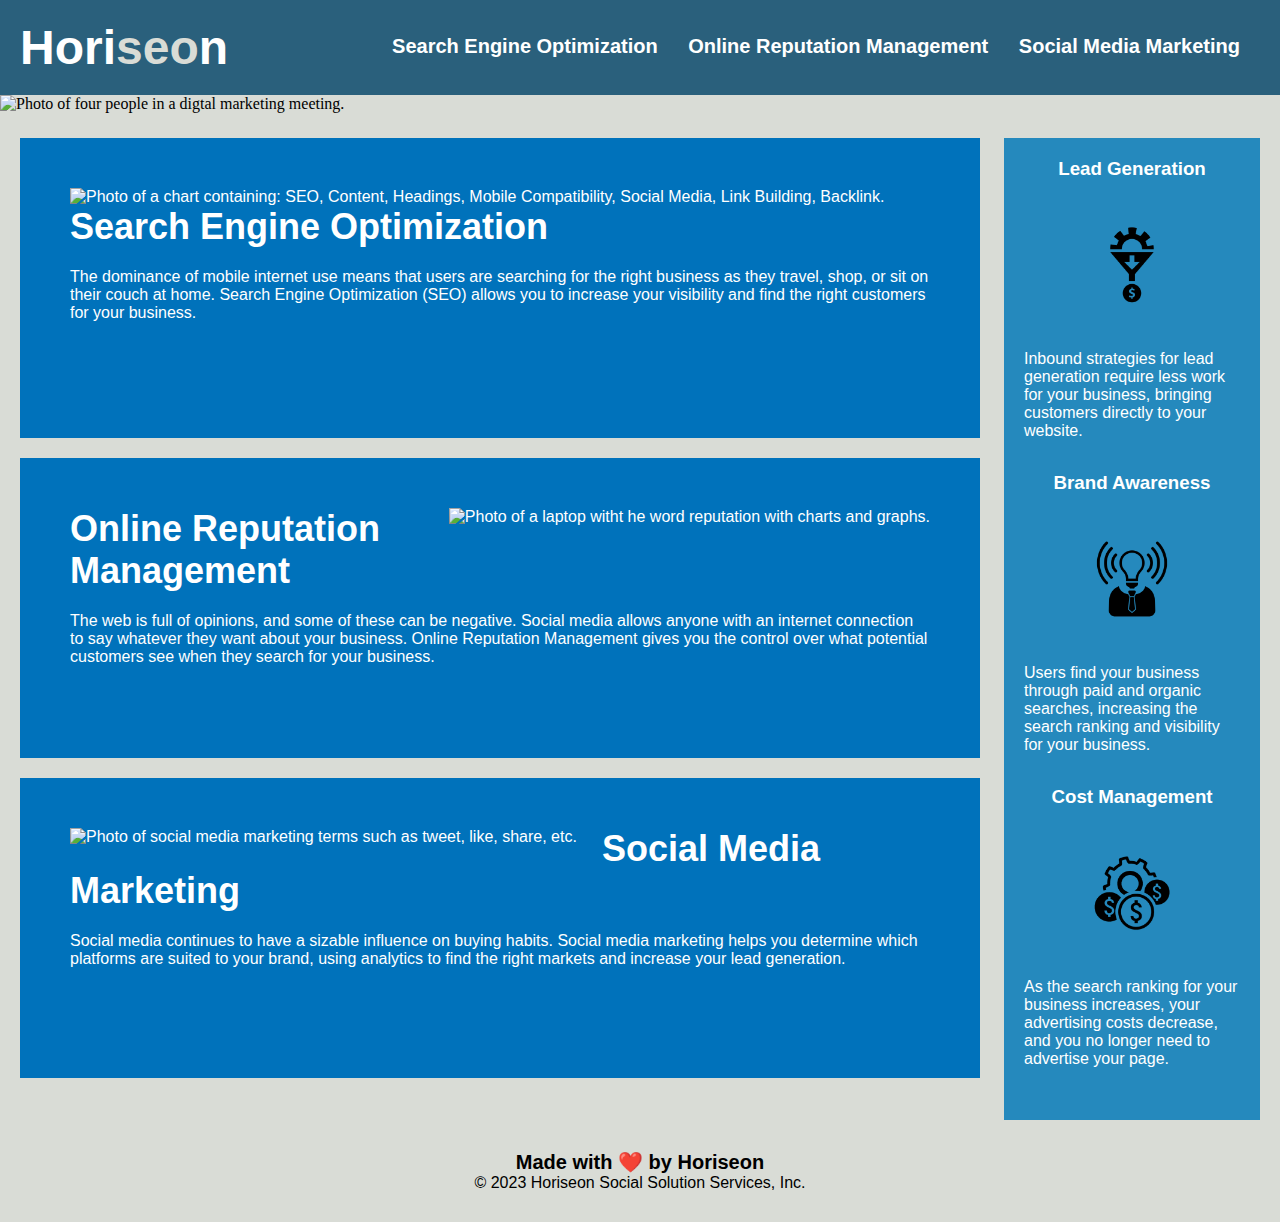
==== index.html @ 7677ed6a "file restructure for bug fixes in deployment" ====
<!DOCTYPE html>
<html lang="en-us">

<!-- Head of webpage containing page title -->
<head> 
    <meta charset="UTF-8" />
    <link rel="stylesheet" href="./assets/css/style.css">
    <title>Horiseon Digital Marketing Home Page</title>
</head>

<!-- Body of webpage containing header, image, main body, sidebar, and footer -->
<body>
    <!-- Sequential header containing visible title and navigation links -->
    <header>
        <h1>Hori<span class="seo">seo</span>n</h1>
        <nav>
            <h2 class="navigation"><a href="#search-engine-optimization">Search Engine Optimization</a></h2>
            <h3 class="navigation"><a href="#online-reputation-management">Online Reputation Management</a></h3>
            <h4 class="navigation"><a href="#social-media-marketing">Social Media Marketing</a></h4>
        </nav>
    </header>

    <!-- Focal image of webpage -->
    <img src="./assets/images/digital-marketing-meeting.jpg" alt="Photo of four people in a digtal marketing meeting." class="hero"/>

    <!-- Main part of body containing the content class and section IDs -->
    <main class="content">
        <section id="search-engine-optimization">
            <img src="./assets/images/search-engine-optimization.jpg" class="float-left" alt="Photo of a chart containing: SEO, Content, Headings, Mobile Compatibility, Social Media, Link Building, Backlink." />
            <h2>Search Engine Optimization</h2>
            <p>
                The dominance of mobile internet use means that users are searching for the right business as they travel, shop, or sit on their couch at home. Search Engine Optimization (SEO) allows you to increase your visibility and find the right customers for your business.
            </p>
        </section>
        <section id="online-reputation-management" class="online-reputation-management">
            <img src="./assets/images/online-reputation-management.jpg" class="float-right" alt="Photo of a laptop witht he word reputation with charts and graphs." />
            <h2>Online Reputation Management</h2>
            <p>
                The web is full of opinions, and some of these can be negative. Social media allows anyone with an internet connection to say whatever they want about your business. Online Reputation Management gives you the control over what potential customers see when they search for your business.
            </p>
        </section>
        <section id="social-media-marketing" class="social-media-marketing">
            <img src="./assets/images/social-media-marketing.jpg" class="float-left" alt="Photo of social media marketing terms such as tweet, like, share, etc." />
            <h2>Social Media Marketing</h2>
            <p>
                Social media continues to have a sizable influence on buying habits. Social media marketing helps you determine which platforms are suited to your brand, using analytics to find the right markets and increase your lead generation.
            </p>
        </section>
    </main>

    <!-- Sidebar of the body containing benefits class and section IDs -->
    <aside class="benefits">
        <section id="benefit-lead">
            <h3>Lead Generation</h3>
            <img src="./assets/images/lead-generation.png" alt="Gear funneling into money icon" />
            <p>
                Inbound strategies for lead generation require less work for your business, bringing customers directly to your website.
            </p>
        </section>
        <section id="benefit-brand">
            <h3>Brand Awareness</h3>
            <img src="./assets/images/brand-awareness.png" alt="Light bulb with a shirt and tie icon" />
            <p>
                Users find your business through paid and organic searches, increasing the search ranking and visibility for your business.
            </p>
        </section>
        <section id="benefit-cost">
            <h3>Cost Management</h3>
            <img src="./assets/images/cost-management.png" alt="Gear and money icon" ></img>
            <p>
                As the search ranking for your business increases, your advertising costs decrease, and you no longer need to advertise your page.
            </p>
        </section>
    </aside>

    <!-- Footer of webpage containing who made the page and copyright -->
    <footer>
        <h2>Made with ❤️️ by Horiseon</h2>
        <p>
            &copy; 2023 Horiseon Social Solution Services, Inc.
        </p>
    </footer>
</body>

</html>
---- assets/css/style.css ----
/* Universal Selector */
* {
    box-sizing: border-box;
    padding: 0;
    margin: 0;
}

/* Element selector of the body of the webpage */
body {
    background-color: #d9dcd6;
}

/* Element selector of the header inside the body */
header {
    padding: 20px;
    font-family: 'Trebuchet MS', 'Lucida Sans Unicode', 'Lucida Grande', 'Lucida Sans', Arial, sans-serif;
    background-color: #2a607c;
    color: #ffffff;
}

/* Element selector of the heading inside the header */
header h1 {
    display: inline-block;
    font-size: 48px;
}

/* Class selector of the seo class inside the heading inside the header */
header h1 .seo {
    color: #d9dcd6;
}

/* Element selector of the navigation elements inside the header */
header nav {
    padding-top: 15px;
    margin-right: 20px;
    float: right;
    font-family: 'Gill Sans', 'Gill Sans MT', Calibri, 'Trebuchet MS', sans-serif;
    font-size: 20px;
}

/* Class selector of the navigation headings in the body */
.navigation {
    display: inline-block;
    margin-left: 25px;
    font-size: 20px;
}

/* Element selector of the links on the webpage */
a {
    color: #ffffff;
    text-decoration: none;
}

/* Element selector of the paragraphs on the webpage */
p {
    font-size: 16px;
}

/* Class selector of the focal image of the webpage */
.hero {
    height: 800px;
    width: 100%;
    margin-bottom: 25px;
    background-image: url("../images/digital-marketing-meeting.jpg");
    background-size: cover;
    background-position: center;
}

/* Class selector of the images within the main element of the body */
.float-left {
    float: left;
    margin-right: 25px;
}

/* Class selector of the images within the main element of the body */
.float-right {
    float: right;
    margin-left: 25px;
}

/* Class selector of the content class within the main element of the body */
.content {
    width: 75%;
    display: inline-block;
    margin-left: 20px;
}

/* Class selector of the benefits class within the aside element of the body */
.benefits {
    margin-right: 20px;
    padding: 20px;
    clear: both;
    float: right;
    width: 20%;
    height: 100%;
    font-family: 'Gill Sans', 'Gill Sans MT', Calibri, 'Trebuchet MS', sans-serif;
    background-color: #2589bd;
}

/* ID selector of the benefit-lead ID within the aside element of the body */
#benefit-lead {
    margin-bottom: 32px;
    color: #ffffff;
}

/* ID selector of the benefit-brand ID within the aside element of the body */
#benefit-brand {
    margin-bottom: 32px;
    color: #ffffff;
}

/* ID selector of the benefit-cost ID within the aside element of the body */
#benefit-cost {
    margin-bottom: 32px;
    color: #ffffff;
}

/* ID selector of the benefit-lead ID heading within the aside element of the body */
#benefit-lead h3 {
    margin-bottom: 10px;
    text-align: center;
}

/* ID selector of the benefit-brand heading ID within the aside element of the body */
#benefit-brand h3 {
    margin-bottom: 10px;
    text-align: center;
}

/* ID selector of the benefit-cost heading ID within the aside element of the body */
#benefit-cost h3 {
    margin-bottom: 10px;
    text-align: center;
}

/* ID selector of the benefit-lead image ID within the aside element of the body */
#benefit-lead img {
    display: block;
    margin: 10px auto;
    max-width: 150px;
}

/* ID selector of the benefit-brand image ID within the aside element of the body */
#benefit-brand img {
    display: block;
    margin: 10px auto;
    max-width: 150px;
}

/* ID selector of the benefit-cost image ID within the aside element of the body */
#benefit-cost img {
    display: block;
    margin: 10px auto;
    max-width: 150px;
}

/* ID selector of the search-engine-optimization ID within the main element of the body */
#search-engine-optimization {
    margin-bottom: 20px;
    padding: 50px;
    height: 300px;
    font-family: 'Gill Sans', 'Gill Sans MT', Calibri, 'Trebuchet MS', sans-serif;
    background-color: #0072bb;
    color: #ffffff;
}

/* ID selector of the online-reputation-management ID within the main element of the body */
#online-reputation-management {
    margin-bottom: 20px;
    padding: 50px;
    height: 300px;
    font-family: 'Gill Sans', 'Gill Sans MT', Calibri, 'Trebuchet MS', sans-serif;
    background-color: #0072bb;
    color: #ffffff;
}

/* ID selector of the social-media-marketing ID within the main element of the body */
#social-media-marketing {
    margin-bottom: 20px;
    padding: 50px;
    height: 300px;
    font-family: 'Gill Sans', 'Gill Sans MT', Calibri, 'Trebuchet MS', sans-serif;
    background-color: #0072bb;
    color: #ffffff;
}

/* ID selector of the search-engine-optimization ID image within the main element of the body */
#search-engine-optimization img {
    max-height: 200px;
}

/* ID selector of the online-reputation-management ID image within the main element of the body */
#online-reputation-management img {
    max-height: 200px;
}

/* ID selector of the social-media-marketing ID image within the main element of the body */
#social-media-marketing img {
    max-height: 200px;
}

/* ID selector of the search-engine-optimization ID heading within the main element of the body */
#search-engine-optimization h2 {
    margin-bottom: 20px;
    font-size: 36px;
}

/* ID selector of the online-reputation-management ID heading within the main element of the body */
#online-reputation-management h2 {
    margin-bottom: 20px;
    font-size: 36px;
}

/* ID selector of the social-media-marketing ID heading within the main element of the body */
#social-media-marketing h2 {
    margin-bottom: 20px;
    font-size: 36px;
}

/* Element selector of the footer inside the body of the webpage */
footer {
    padding: 30px;
    clear: both;
    font-family: 'Trebuchet MS', 'Lucida Sans Unicode', 'Lucida Grande', 'Lucida Sans', Arial, sans-serif;
    text-align: center;
}

/* Element selector of the footer heading inside the body of the webpage */
footer h2 {
    font-size: 20px;
}
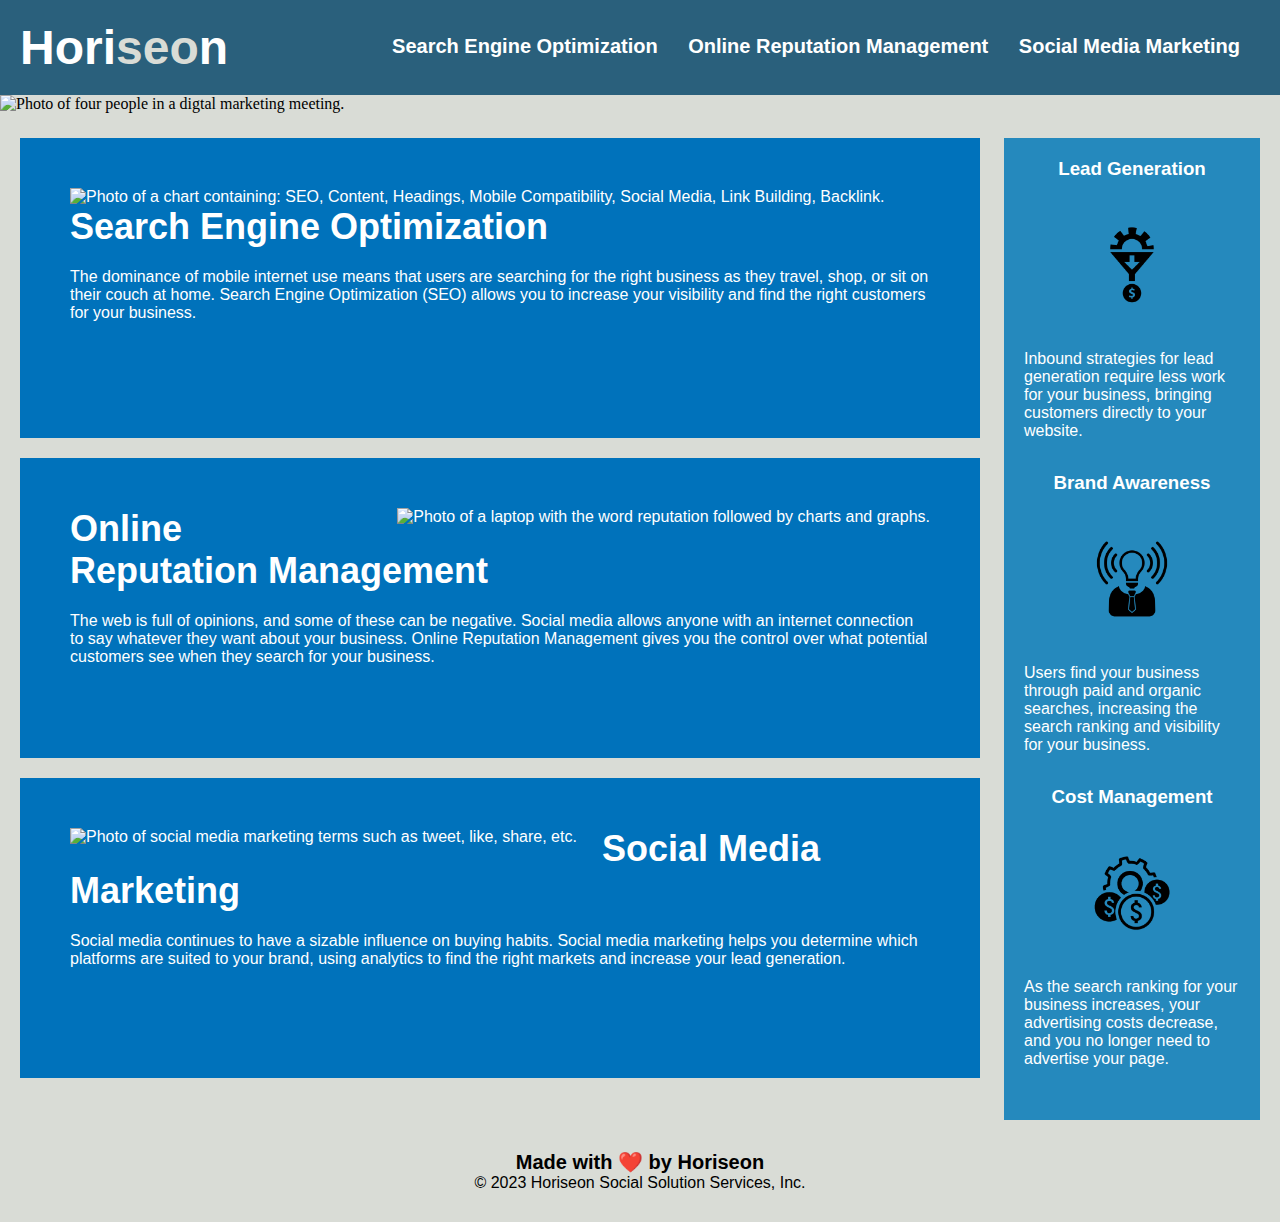
==== commit 1f219d29: "typo fixes" ====
--- a/index.html
+++ b/index.html
@@ -33,7 +33,7 @@
             </p>
         </section>
         <section id="online-reputation-management" class="online-reputation-management">
-            <img src="./assets/images/online-reputation-management.jpg" class="float-right" alt="Photo of a laptop witht he word reputation with charts and graphs." />
+            <img src="./assets/images/online-reputation-management.jpg" class="float-right" alt="Photo of a laptop with the word reputation followed by charts and graphs." />
             <h2>Online Reputation Management</h2>
             <p>
                 The web is full of opinions, and some of these can be negative. Social media allows anyone with an internet connection to say whatever they want about your business. Online Reputation Management gives you the control over what potential customers see when they search for your business.
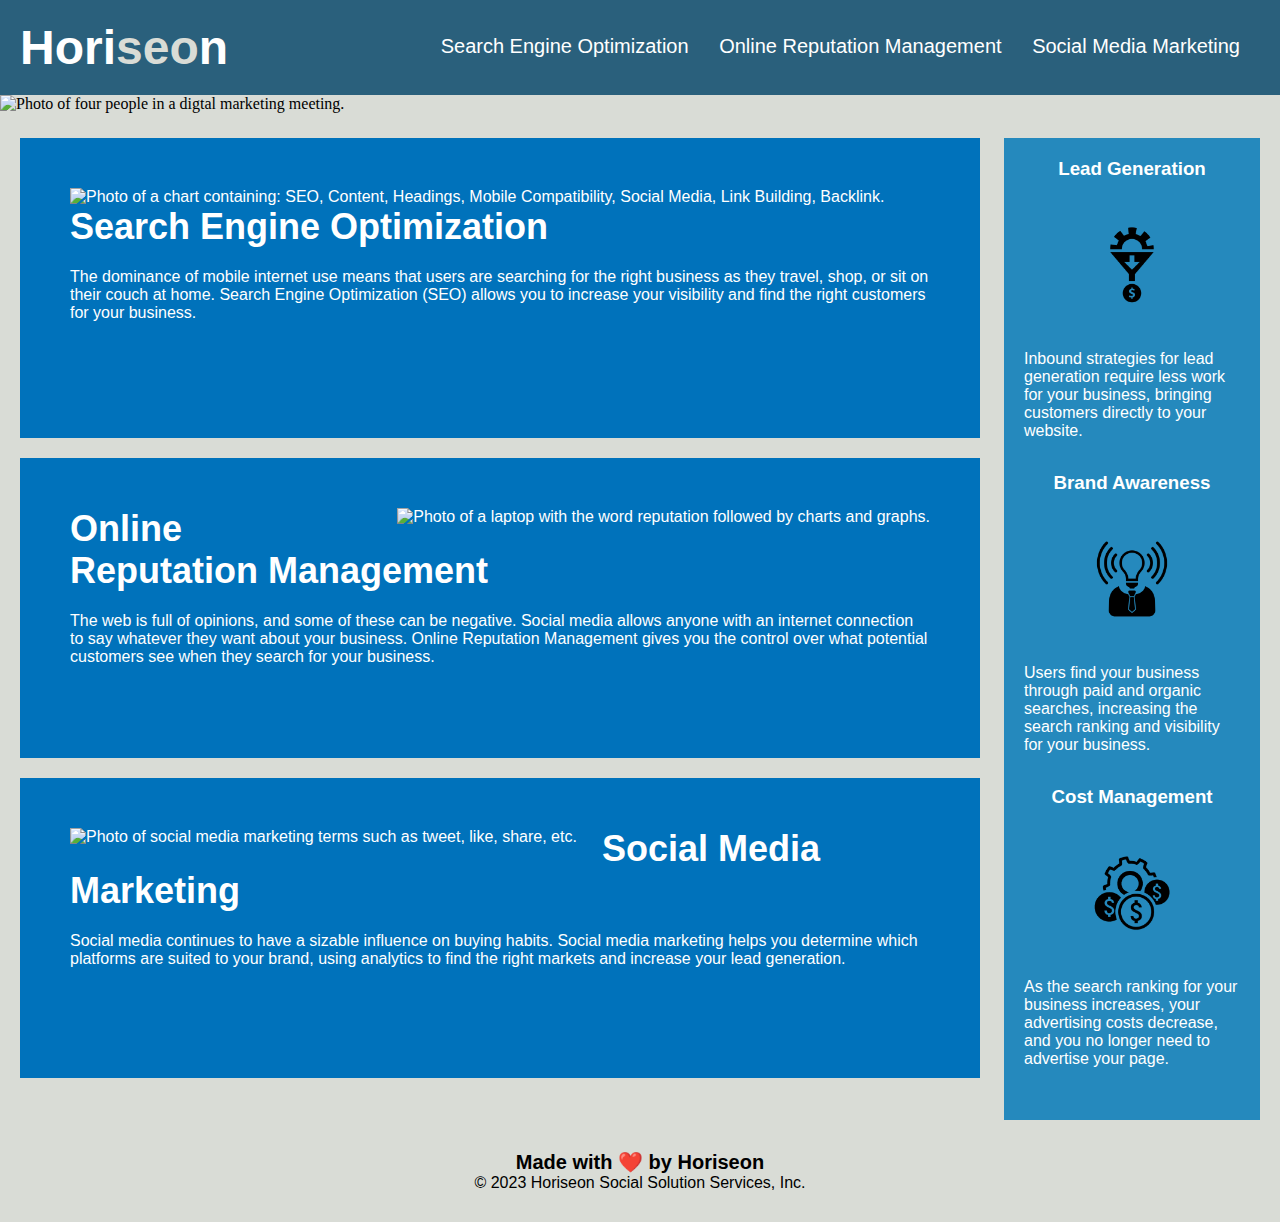
==== commit d5667b8d: "Changed HTML to be more semantic" ====
--- a/index.html
+++ b/index.html
@@ -14,9 +14,17 @@
     <header>
         <h1>Hori<span class="seo">seo</span>n</h1>
         <nav>
-            <h2 class="navigation"><a href="#search-engine-optimization">Search Engine Optimization</a></h2>
-            <h3 class="navigation"><a href="#online-reputation-management">Online Reputation Management</a></h3>
-            <h4 class="navigation"><a href="#social-media-marketing">Social Media Marketing</a></h4>
+            <ul>
+                <li class="navigation">
+                    <a href="#search-engine-optimization">Search Engine Optimization</a>
+                </li>
+                <li class="navigation">
+                    <a href="#online-reputation-management">Online Reputation Management</a>
+                </li>
+                <li class="navigation">
+                    <a href="#social-media-marketing">Social Media Marketing</a>
+                </li>
+            </ul>
         </nav>
     </header>
 
@@ -75,7 +83,7 @@
 
     <!-- Footer of webpage containing who made the page and copyright -->
     <footer>
-        <h2>Made with ❤️️ by Horiseon</h2>
+        <h4>Made with ❤️️ by Horiseon</h4>
         <p>
             &copy; 2023 Horiseon Social Solution Services, Inc.
         </p>
--- a/assets/css/style.css
+++ b/assets/css/style.css
@@ -97,65 +97,27 @@
     background-color: #2589bd;
 }
 
-/* ID selector of the benefit-lead ID within the aside element of the body */
-#benefit-lead {
+/* ID selector of the benefit IDs within the aside element of the body */
+#benefit-lead, #benefit-brand, #benefit-cost {
     margin-bottom: 32px;
     color: #ffffff;
 }
 
-/* ID selector of the benefit-brand ID within the aside element of the body */
-#benefit-brand {
-    margin-bottom: 32px;
-    color: #ffffff;
-}
-
-/* ID selector of the benefit-cost ID within the aside element of the body */
-#benefit-cost {
-    margin-bottom: 32px;
-    color: #ffffff;
-}
-
-/* ID selector of the benefit-lead ID heading within the aside element of the body */
-#benefit-lead h3 {
+/* ID selector of the benefit IDs heading within the aside element of the body */
+#benefit-lead h3, #benefit-brand h3, #benefit-cost h3 {
     margin-bottom: 10px;
     text-align: center;
 }
 
-/* ID selector of the benefit-brand heading ID within the aside element of the body */
-#benefit-brand h3 {
-    margin-bottom: 10px;
-    text-align: center;
-}
-
-/* ID selector of the benefit-cost heading ID within the aside element of the body */
-#benefit-cost h3 {
-    margin-bottom: 10px;
-    text-align: center;
-}
-
-/* ID selector of the benefit-lead image ID within the aside element of the body */
-#benefit-lead img {
+/* ID selector of the benefit image IDs within the aside element of the body */
+#benefit-lead img, #benefit-brand img, #benefit-cost img {
     display: block;
     margin: 10px auto;
     max-width: 150px;
 }
 
-/* ID selector of the benefit-brand image ID within the aside element of the body */
-#benefit-brand img {
-    display: block;
-    margin: 10px auto;
-    max-width: 150px;
-}
-
-/* ID selector of the benefit-cost image ID within the aside element of the body */
-#benefit-cost img {
-    display: block;
-    margin: 10px auto;
-    max-width: 150px;
-}
-
-/* ID selector of the search-engine-optimization ID within the main element of the body */
-#search-engine-optimization {
+/* ID selector of the search-engine-optimization, online-reputation-management, and social-media-marketing IDs within the main element of the body */
+#search-engine-optimization, #online-reputation-management, #social-media-marketing {
     margin-bottom: 20px;
     padding: 50px;
     height: 300px;
@@ -164,55 +126,13 @@
     color: #ffffff;
 }
 
-/* ID selector of the online-reputation-management ID within the main element of the body */
-#online-reputation-management {
-    margin-bottom: 20px;
-    padding: 50px;
-    height: 300px;
-    font-family: 'Gill Sans', 'Gill Sans MT', Calibri, 'Trebuchet MS', sans-serif;
-    background-color: #0072bb;
-    color: #ffffff;
-}
-
-/* ID selector of the social-media-marketing ID within the main element of the body */
-#social-media-marketing {
-    margin-bottom: 20px;
-    padding: 50px;
-    height: 300px;
-    font-family: 'Gill Sans', 'Gill Sans MT', Calibri, 'Trebuchet MS', sans-serif;
-    background-color: #0072bb;
-    color: #ffffff;
-}
-
-/* ID selector of the search-engine-optimization ID image within the main element of the body */
-#search-engine-optimization img {
+/* ID selector of the search-engine-optimization, online-reputation-management, and social-media-marketing IDs image within the main element of the body */
+#search-engine-optimization img, #online-reputation-management img, #social-media-marketing img {
     max-height: 200px;
 }
 
-/* ID selector of the online-reputation-management ID image within the main element of the body */
-#online-reputation-management img {
-    max-height: 200px;
-}
-
-/* ID selector of the social-media-marketing ID image within the main element of the body */
-#social-media-marketing img {
-    max-height: 200px;
-}
-
-/* ID selector of the search-engine-optimization ID heading within the main element of the body */
-#search-engine-optimization h2 {
-    margin-bottom: 20px;
-    font-size: 36px;
-}
-
-/* ID selector of the online-reputation-management ID heading within the main element of the body */
-#online-reputation-management h2 {
-    margin-bottom: 20px;
-    font-size: 36px;
-}
-
-/* ID selector of the social-media-marketing ID heading within the main element of the body */
-#social-media-marketing h2 {
+/* ID selector of the search-engine-optimization, online-reputation-management, and social-media-marketing IDs headings within the main element of the body */
+#search-engine-optimization h2, #online-reputation-management h2, #social-media-marketing h2 {
     margin-bottom: 20px;
     font-size: 36px;
 }
@@ -226,6 +146,6 @@
 }
 
 /* Element selector of the footer heading inside the body of the webpage */
-footer h2 {
+footer h4 {
     font-size: 20px;
 }
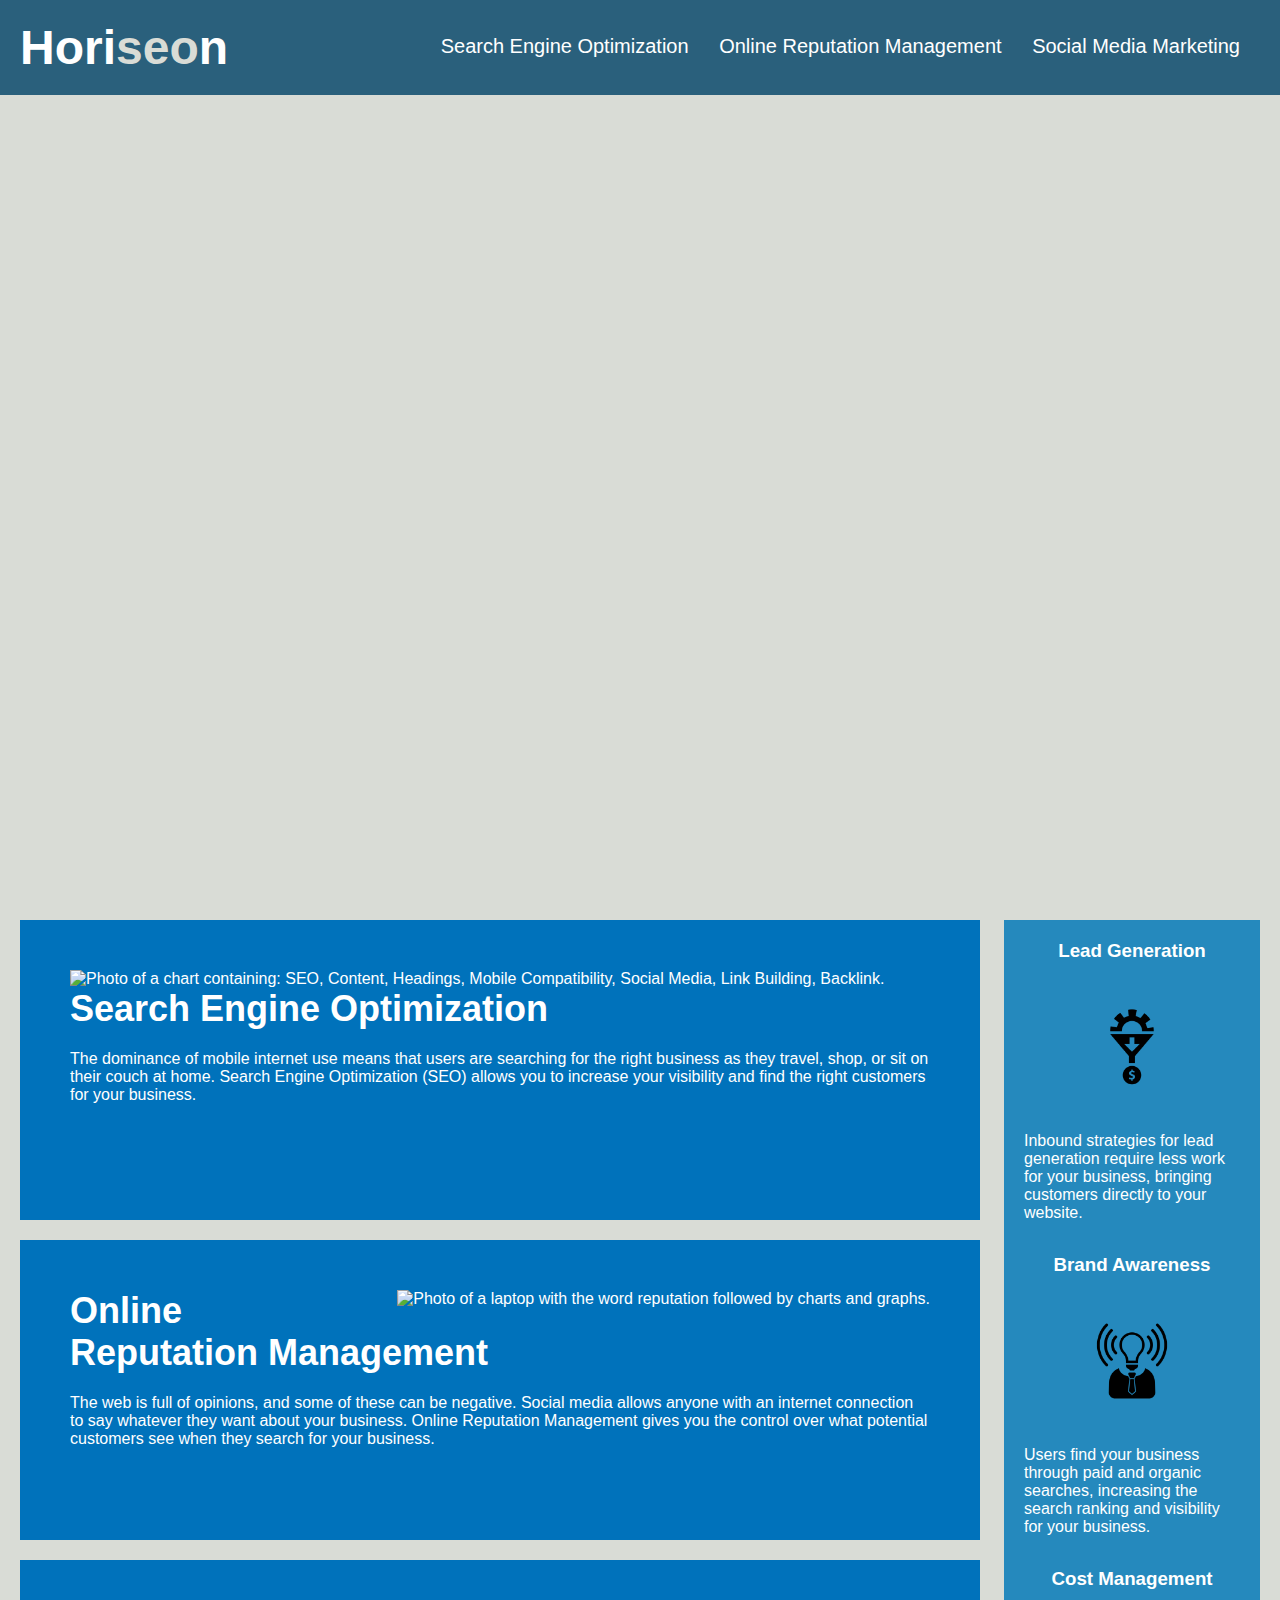
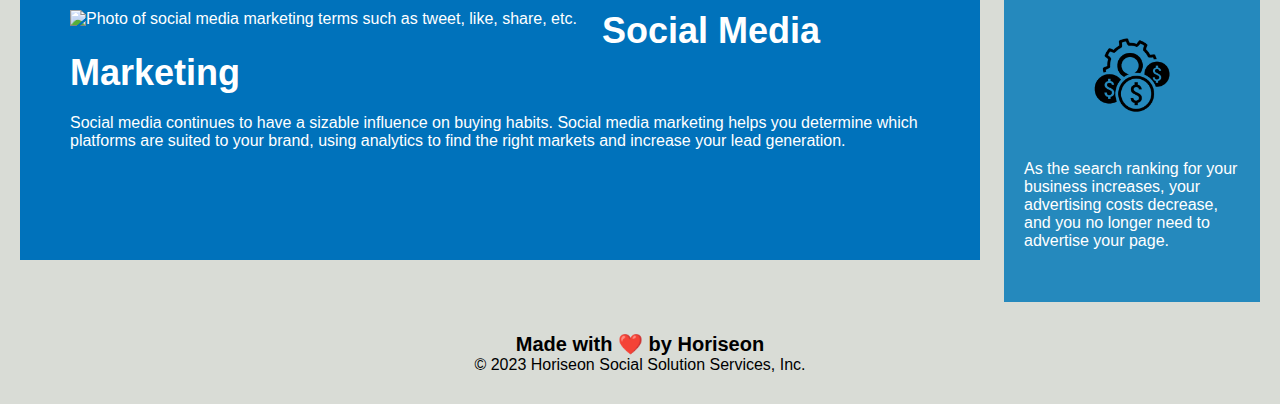
==== commit 1dc9a0bd: "Reverted img back into a div element and applied alt attributes" ====
--- a/index.html
+++ b/index.html
@@ -29,7 +29,7 @@
     </header>
 
     <!-- Focal image of webpage -->
-    <img src="./assets/images/digital-marketing-meeting.jpg" alt="Photo of four people in a digtal marketing meeting." class="hero"/>
+    <div class="hero" title="Photo of four people in a digtal marketing meeting."></div>
 
     <!-- Main part of body containing the content class and section IDs -->
     <main class="content">
